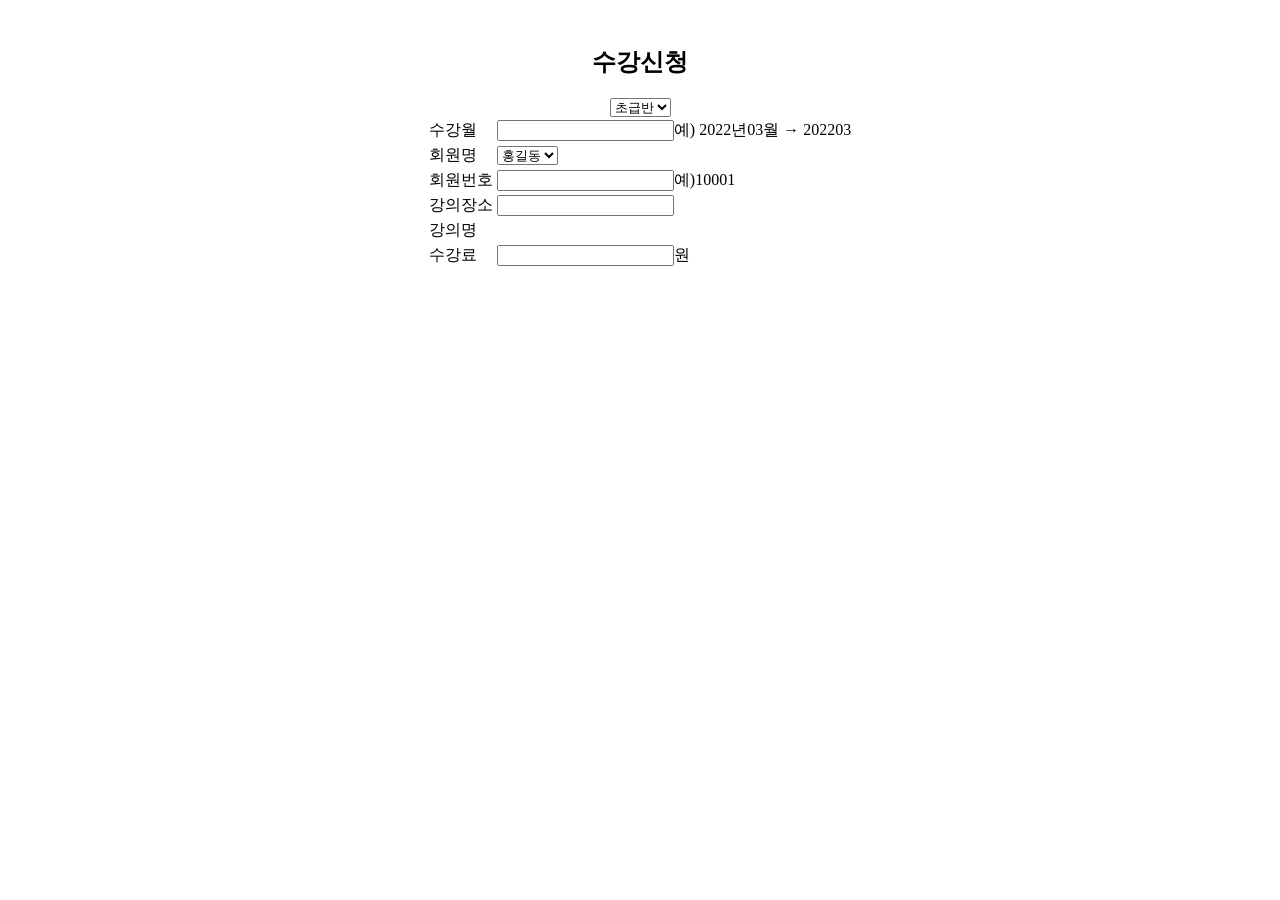
==== jungboThymeleaf/src/main/resources/templates/form/memberForm.html @ da7193e1 "산업기사 연습용" ====
<html xmlns="http://www.thymeleaf.org">

<head>
	<meta charset="UTF-8">
	<title>Insert title here</title>
	<link href="/css/styles.css" rel="stylesheet" type="text/css">
</head>

<body>
	<div th:replace="include/header::header"></div>
	<section class="main">
		<div align="center"><br>
			<h1>수강신청</h1>
			<table>
				<tr>
					<td>수강월</td>
					<td><input type="text" name="regist_month">예) 2022년03월 → 202203</td>
				</tr>
				<tr>
					<td>회원명</td>
					<td>
						<select name="c_name" onchange="cltno(this.value)">
							<option value="10001">홍길동</option>
							<option value="10002">장발장</option>
							<option value="10003">임꺽정</option>
							<option value="20001">성춘향</option>
							<option value="20002">이몽룡</option>
						</select>
					</td>
				</tr>
				<tr>
					<td>회원번호</td>
					<td><input id="c_no" name="c_no" readonly>예)10001</td>
				</tr>
				<tr>
					<td>강의장소</td>
					<td><input type="text" name="class_area"></td>
				</tr>
				<tr>
					<td>강의명</td>
					<select name="class_name">
						<option>초급반</option>
						<option>중급반</option>
						<option>고급반</option>
						<option>심화반</option>
					</select>
				</tr>
				<tr>
					<td>수강료</td>
					<td><input type="text" name="class_price">원</td>
				</tr>
			</table>
		</div>
	</section>
	</div>
	<div th:replace="include/footer::footer"></div>
</body>

</html>
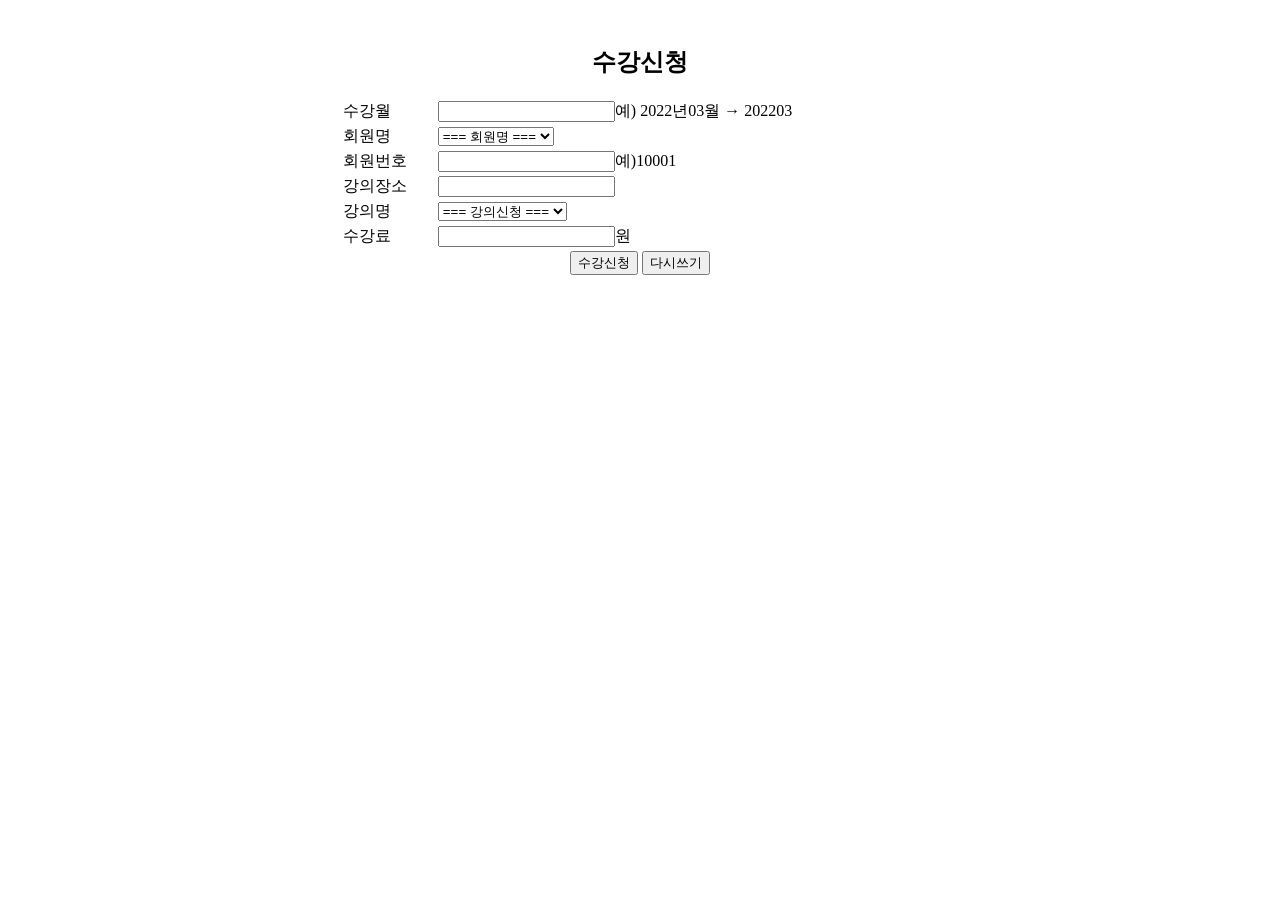
==== commit 8413c08b: "타임리프 연습용 완료 자바스크립트 활용 많이 하기" ====
--- a/jungboThymeleaf/src/main/resources/templates/form/memberForm.html
+++ b/jungboThymeleaf/src/main/resources/templates/form/memberForm.html
@@ -4,6 +4,47 @@
 	<meta charset="UTF-8">
 	<title>Insert title here</title>
 	<link href="/css/styles.css" rel="stylesheet" type="text/css">
+<script src="http://code.jquery.com/jquery-3.1.1.js"></script>
+<script type="text/javascript">
+	
+ function btn_reset(){
+	alert("모든 정보를 지우고 처음부터 다시 입력합니다!");
+	document.getElementById("first").focus();
+	return false;
+ }
+ 
+ function cltno(cnoValue) {
+  const c_noInput = document.getElementById('c_no');
+  	c_noInput.value = cnoValue;
+}
+
+ function cltprice(priceValue) {
+	const c_noInput = document.getElementById('c_no');
+	const class_priceInput = document.getElementById('class_price');
+  	const c_noval = c_noInput.value
+  	if(c_noval >= 20000){
+		  class_priceInput.value = priceValue / 2;
+	  }else{
+		  class_priceInput.value = priceValue;
+	  }	  
+}
+
+$(function () {
+	$("input[type=button]").click(function () {
+		var isRight = true;
+		$("#frm").find("input[type=text]").each(function (index, item) {
+			// 아무값없이 띄어쓰기만 있을 때도 빈 값으로 체크되도록 trim() 함수 호출
+			if ($(this).val().trim() == '') {
+				alert($(this).attr("data-name") + " 항목을 입력하세요.");
+				$(this).focus();
+				isRight = false;
+				return false;
+			}
+		});
+	});
+
+});
+ </script>
 </head>
 
 <body>
@@ -11,15 +52,17 @@
 	<section class="main">
 		<div align="center"><br>
 			<h1>수강신청</h1>
-			<table>
+			<form id="frm">
+			<table width="600px">
 				<tr>
 					<td>수강월</td>
-					<td><input type="text" name="regist_month">예) 2022년03월 → 202203</td>
+					<td><input type="text" name="regist_month" data-name="수강월">예) 2022년03월 → 202203</td>
 				</tr>
 				<tr>
 					<td>회원명</td>
 					<td>
 						<select name="c_name" onchange="cltno(this.value)">
+							<option>=== 회원명 ===</option>
 							<option value="10001">홍길동</option>
 							<option value="10002">장발장</option>
 							<option value="10003">임꺽정</option>
@@ -30,30 +73,40 @@
 				</tr>
 				<tr>
 					<td>회원번호</td>
-					<td><input id="c_no" name="c_no" readonly>예)10001</td>
+					<td><input id="c_no" name="c_no" readonly  >예)10001</td>
 				</tr>
 				<tr>
 					<td>강의장소</td>
-					<td><input type="text" name="class_area"></td>
+					<td><input type="text" name="class_area" data-name="강의장소"></td>
 				</tr>
 				<tr>
 					<td>강의명</td>
-					<select name="class_name">
-						<option>초급반</option>
-						<option>중급반</option>
-						<option>고급반</option>
-						<option>심화반</option>
-					</select>
+					<td>
+						<select name="class_name" onchange="cltprice(this.value)">
+							<option>=== 강의신청 ===</option>
+							<option value="100000">초급반</option>
+							<option value="200000">중급반</option>
+							<option value="300000">고급반</option>
+							<option value="400000">심화반</option>
+						</select>
+					</td>
 				</tr>
 				<tr>
 					<td>수강료</td>
-					<td><input type="text" name="class_price">원</td>
+					<td><input type="text" name="class_price" id="class_price" readonly>원</td>
+				</tr>
+				
+				<tr>
+					<td colspan="2" align="center">
+						<input type="button" value="수강신청" >
+						<input type="reset" value="다시쓰기" onclick="btn_reset()">
+					</td>
 				</tr>
 			</table>
+			</form>
 		</div>
 	</section>
 	</div>
 	<div th:replace="include/footer::footer"></div>
 </body>
-
 </html>
